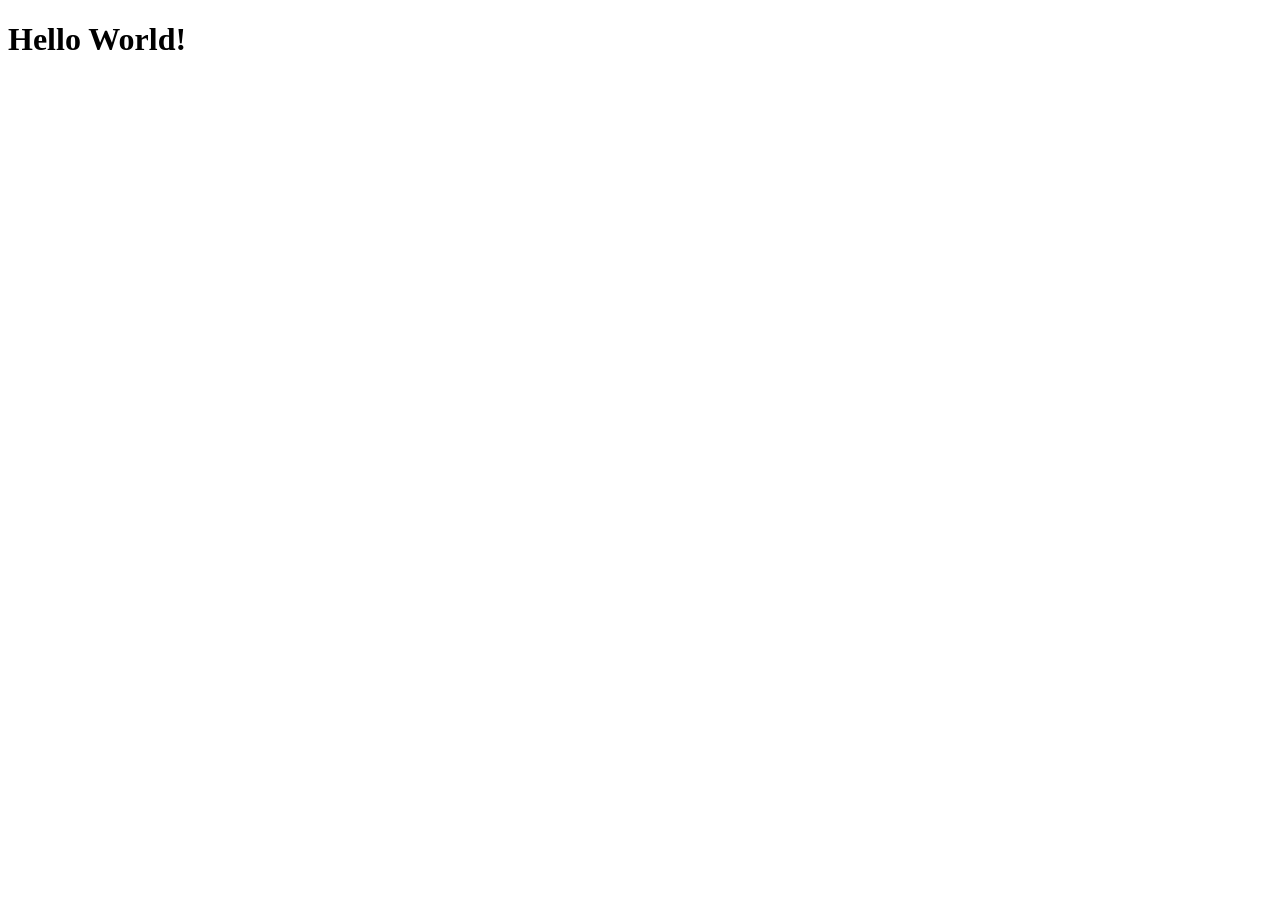
==== html-boilerplate/index.html @ 319c289e "First website" ====
<!DOCTYPE html>
<html lang="en">
<head>
    <meta charset="UTF-8">
    <meta name="viewport" content="width=device-width, initial-scale=1.0">
    <title>Document</title>
</head>
<body>
    <h1>Hello World!</h1>
</body>
</html>
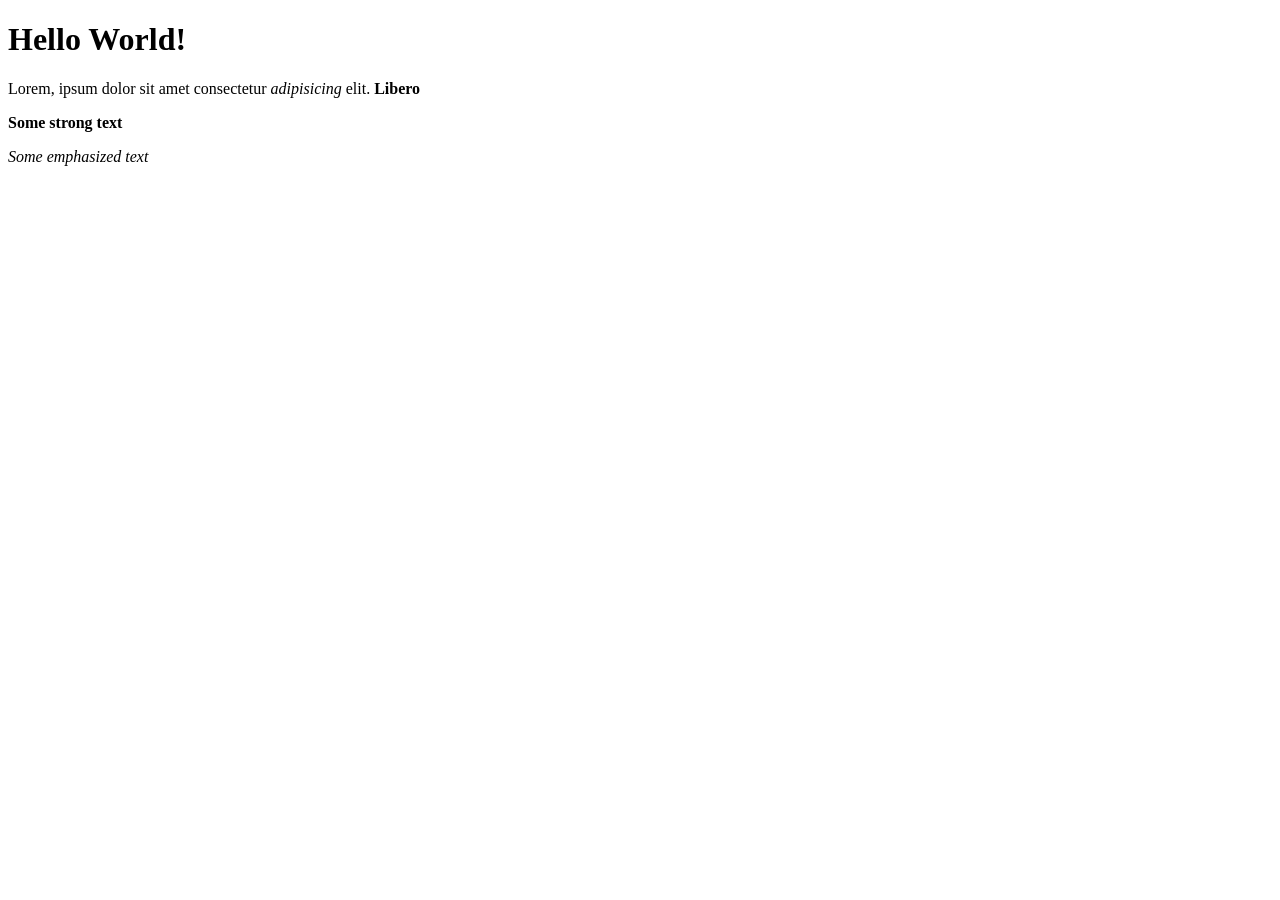
==== commit 588a7689: "more tags" ====
--- a/html-boilerplate/index.html
+++ b/html-boilerplate/index.html
@@ -3,9 +3,12 @@
 <head>
     <meta charset="UTF-8">
     <meta name="viewport" content="width=device-width, initial-scale=1.0">
-    <title>Document</title>
+    <title>My WebSite</title>
 </head>
 <body>
     <h1>Hello World!</h1>
+    <p>Lorem, ipsum dolor sit amet consectetur <em>adipisicing</em> elit. <strong>Libero</strong></p>
+    <p><strong>Some strong text</strong></p>
+    <p><em>Some emphasized text</em></p>
 </body>
 </html>
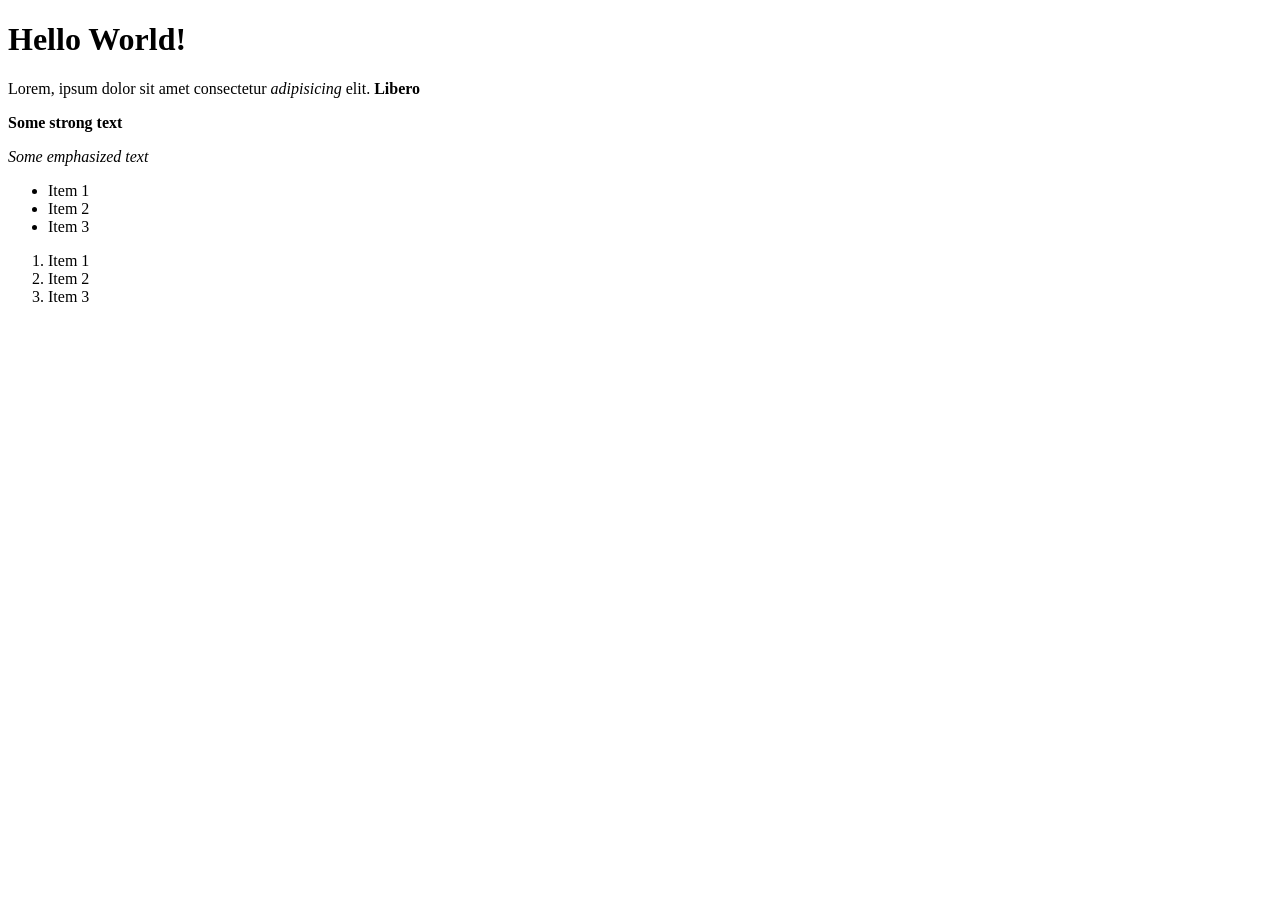
==== commit da1aa347: "lists" ====
--- a/html-boilerplate/index.html
+++ b/html-boilerplate/index.html
@@ -1,14 +1,27 @@
 <!DOCTYPE html>
 <html lang="en">
+
 <head>
     <meta charset="UTF-8">
     <meta name="viewport" content="width=device-width, initial-scale=1.0">
     <title>My WebSite</title>
 </head>
+
 <body>
     <h1>Hello World!</h1>
     <p>Lorem, ipsum dolor sit amet consectetur <em>adipisicing</em> elit. <strong>Libero</strong></p>
     <p><strong>Some strong text</strong></p>
     <p><em>Some emphasized text</em></p>
+    <ul>
+        <li>Item 1</li>
+        <li>Item 2</li>
+        <li>Item 3</li>
+    </ul>
+    <ol>
+        <li>Item 1</li>
+        <li>Item 2</li>
+        <li>Item 3</li>
+    </ol>
 </body>
+
 </html>
